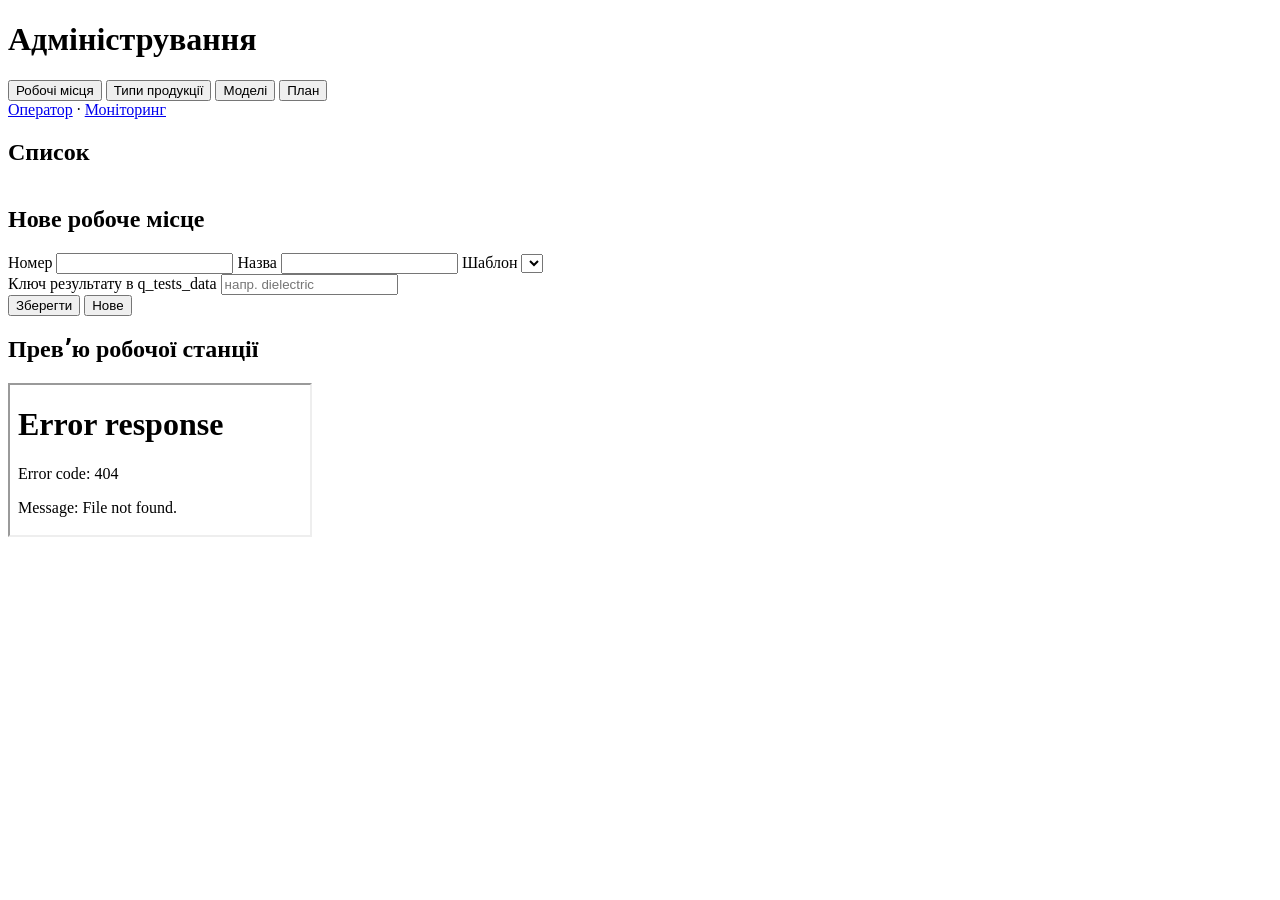
==== frontend/admin/index.html @ 6242be89 "Start Development | start frame" ====
<!doctype html>
<html lang="uk">
<head>
  <meta charset="utf-8">
  <meta name="viewport" content="width=device-width, initial-scale=1">
  <title>Адміністрування · Monitor Production</title>
  <link rel="stylesheet" href="/shared/style.css">
  <link rel="stylesheet" href="/admin/admin.css">
</head>
<body class="admin">
  <header>
    <h1>Адміністрування</h1>
    <nav id="tabs">
      <button data-tab="ws">Робочі місця</button>
      <button data-tab="types" class="secondary">Типи продукції</button>
      <button data-tab="products" class="secondary">Моделі</button>
      <button data-tab="plan" class="secondary">План</button>
    </nav>
    <span class="links"><a href="/">Оператор</a> · <a href="/monitor/">Моніторинг</a></span>
  </header>
  <div id="msg" class="result" role="status"></div>

  <!-- Робочі місця -->
  <section id="tab-ws">
    <div class="cols">
      <div>
        <h2>Список</h2>
        <table id="ws-table"></table>
        <h2 id="ws-form-title">Нове робоче місце</h2>
        <form id="ws-form" class="form" autocomplete="off">
          <label>Номер <input name="number" type="number" min="1" required></label>
          <label>Назва <input name="name"></label>
          <label>Шаблон <select name="template" required></select></label>
          <div id="ws-params" class="form"></div>
          <label>Ключ результату в q_tests_data
            <input name="result_key" placeholder="напр. dielectric" pattern="[A-Za-z0-9_\-]{1,64}">
          </label>
          <div class="actions">
            <button type="submit">Зберегти</button>
            <button type="button" class="secondary" id="ws-reset">Нове</button>
          </div>
        </form>
      </div>
      <div>
        <h2>Превʼю робочої станції</h2>
        <div class="preview-wrap" id="preview-wrap">
          <iframe id="preview" src="/index.html?preview=1" title="Превʼю"></iframe>
        </div>
      </div>
    </div>
  </section>

  <!-- Типи -->
  <section id="tab-types" hidden>
    <h2>Типи продукції</h2>
    <form id="type-form" class="inline">
      <input name="name" placeholder="Назва типу" required maxlength="64">
      <button type="submit">Додати</button>
    </form>
    <table id="types-table"></table>
  </section>

  <!-- Моделі -->
  <section id="tab-products" hidden>
    <h2>Моделі продукції</h2>
    <table id="products-table"></table>
    <h2 id="product-form-title">Нова модель</h2>
    <form id="product-form" class="form" autocomplete="off">
      <label>Назва <input name="name" required maxlength="255"></label>
      <label>Артикул <input name="article" required maxlength="100"></label>
      <label>Тип <select name="type_id" required></select></label>
      <label>Опис <textarea name="description" rows="2"></textarea></label>
      <label>Характеристики та допуски (JSON)
        <textarea name="characteristics" rows="8" spellcheck="false">{}</textarea>
      </label>
      <p class="hint">Ліміти результатів: <code>{"limits": {"ключ": {"min": 100, "max": 500, "range_min": 0, "range_max": 10000}}}</code>.
        <code>min/max</code> визначають «в нормі / поза допуском», <code>range_min/range_max</code> відсікають помилки вводу.</p>
      <div class="actions">
        <button type="submit">Зберегти</button>
        <button type="button" class="secondary" id="product-reset">Нова</button>
        <label class="file-inline" id="datasheet-label" hidden>
          <span class="btn-like">Завантажити datasheet (PDF)</span>
          <input type="file" id="datasheet-file" accept="application/pdf" hidden>
        </label>
      </div>
    </form>
  </section>

  <!-- План -->
  <section id="tab-plan" hidden>
    <h2>Добовий план</h2>
    <form id="plan-form" class="inline">
      <input name="daily_plan" type="number" min="0" required>
      <button type="submit">Зберегти</button>
    </form>
    <p class="hint">План показується на вкладці моніторингу для кожного робочого місця.</p>
  </section>

  <script type="module" src="/admin/admin.js"></script>
</body>
</html>
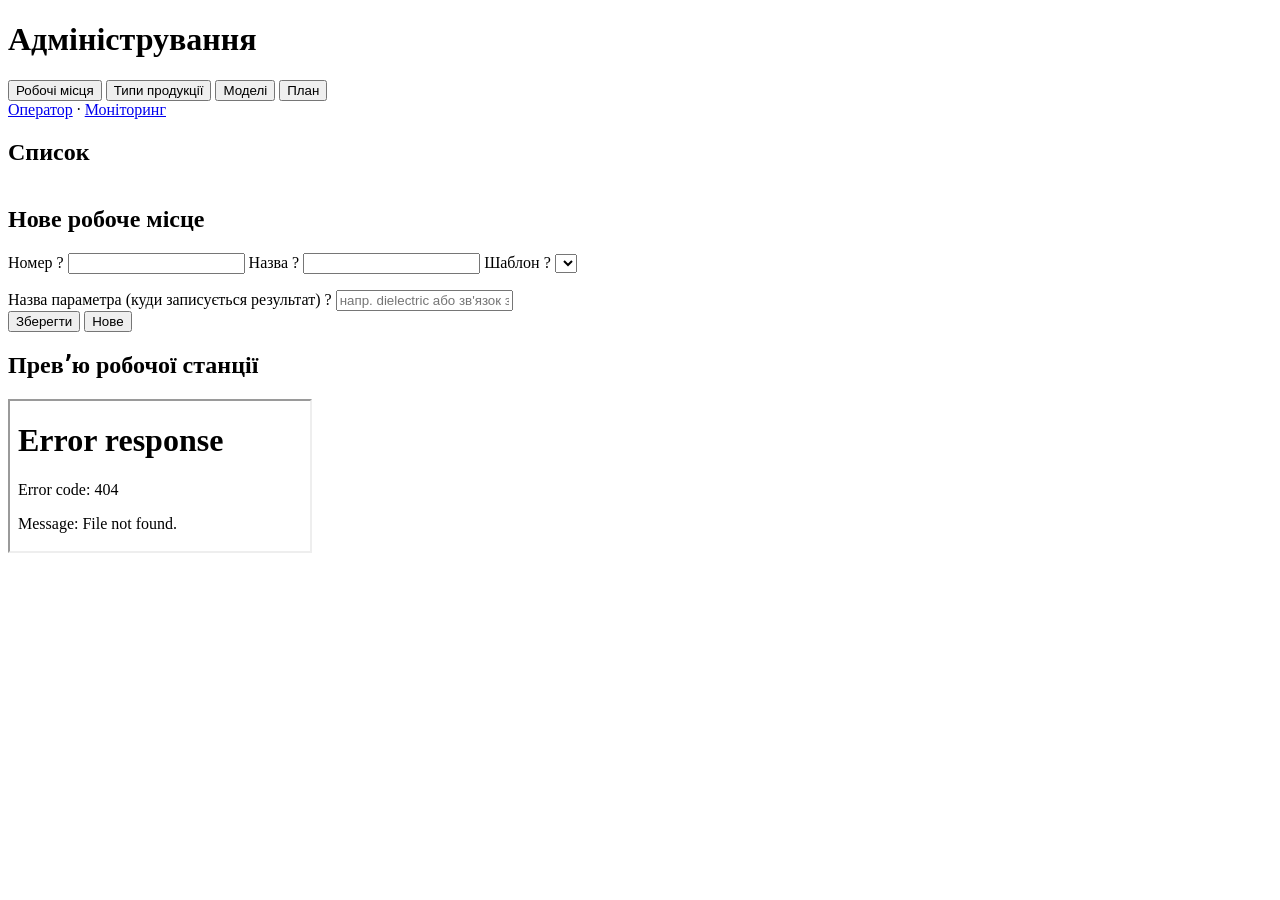
==== commit a132e4f2: "перевірка так/ні (expected/allowed) + зручна адмінка моделей і робочих місць" ====
--- a/frontend/admin/index.html
+++ b/frontend/admin/index.html
@@ -28,12 +28,20 @@
         <table id="ws-table"></table>
         <h2 id="ws-form-title">Нове робоче місце</h2>
         <form id="ws-form" class="form" autocomplete="off">
-          <label>Номер <input name="number" type="number" min="1" required></label>
-          <label>Назва <input name="name"></label>
-          <label>Шаблон <select name="template" required></select></label>
+          <label><span class="lab">Номер
+              <span class="q" title="Номер, який оператор вводить на вході на робочому місці.">?</span></span>
+            <input name="number" type="number" min="1" required></label>
+          <label><span class="lab">Назва
+              <span class="q" title="Людська назва місця. Показується в шапці оператора та на моніторингу.">?</span></span>
+            <input name="name"></label>
+          <label><span class="lab">Шаблон
+              <span class="q" title="Який інтерфейс бачитиме оператор на цьому місці: вимірювання числа, перевірка так/ні, фото або фінальний тест.">?</span></span>
+            <select name="template" required></select></label>
+          <p class="hint template-hint" id="template-hint"></p>
           <div id="ws-params" class="form"></div>
-          <label>Ключ результату в q_tests_data
-            <input name="result_key" placeholder="напр. dielectric" pattern="[A-Za-z0-9_\-]{1,64}">
+          <label><span class="lab">Назва параметра (куди записується результат)
+              <span class="q" title="Назва параметра, куди це місце записує результат. Має точно збігатися з назвою параметра в допусках моделі. Можна кирилицею, з пробілами та апострофом.">?</span></span>
+            <input name="result_key" placeholder="напр. dielectric або зв'язок з мережею" maxlength="64">
           </label>
           <div class="actions">
             <button type="submit">Зберегти</button>
@@ -44,7 +52,7 @@
       <div>
         <h2>Превʼю робочої станції</h2>
         <div class="preview-wrap" id="preview-wrap">
-          <iframe id="preview" src="/index.html?preview=1" title="Превʼю"></iframe>
+          <iframe id="preview" src="/index.html?preview=1" title="Превʼю" inert tabindex="-1" aria-hidden="true"></iframe>
         </div>
       </div>
     </div>
@@ -70,11 +78,15 @@
       <label>Артикул <input name="article" required maxlength="100"></label>
       <label>Тип <select name="type_id" required></select></label>
       <label>Опис <textarea name="description" rows="2"></textarea></label>
-      <label>Характеристики та допуски (JSON)
-        <textarea name="characteristics" rows="8" spellcheck="false">{}</textarea>
-      </label>
-      <p class="hint">Ліміти результатів: <code>{"limits": {"ключ": {"min": 100, "max": 500, "range_min": 0, "range_max": 10000}}}</code>.
-        <code>min/max</code> визначають «в нормі / поза допуском», <code>range_min/range_max</code> відсікають помилки вводу.</p>
+      <div class="limits">
+        <div class="limits-head">
+          <h3>Допуски параметрів</h3>
+          <button type="button" class="secondary" id="limits-add">+ Додати параметр</button>
+        </div>
+        <div id="limits-builder"></div>
+        <p class="hint" id="limits-empty">Поки що допусків немає. Натисніть «Додати параметр», щоб вказати, які значення вважати «в нормі».</p>
+        <p class="hint">Число: <code>min/max</code> — «в нормі / поза допуском», <code>range_min/range_max</code> — межі правдоподібного вводу. Так/ні та вибір зі списку: <code>expected</code> / <code>allowed</code>.</p>
+      </div>
       <div class="actions">
         <button type="submit">Зберегти</button>
         <button type="button" class="secondary" id="product-reset">Нова</button>
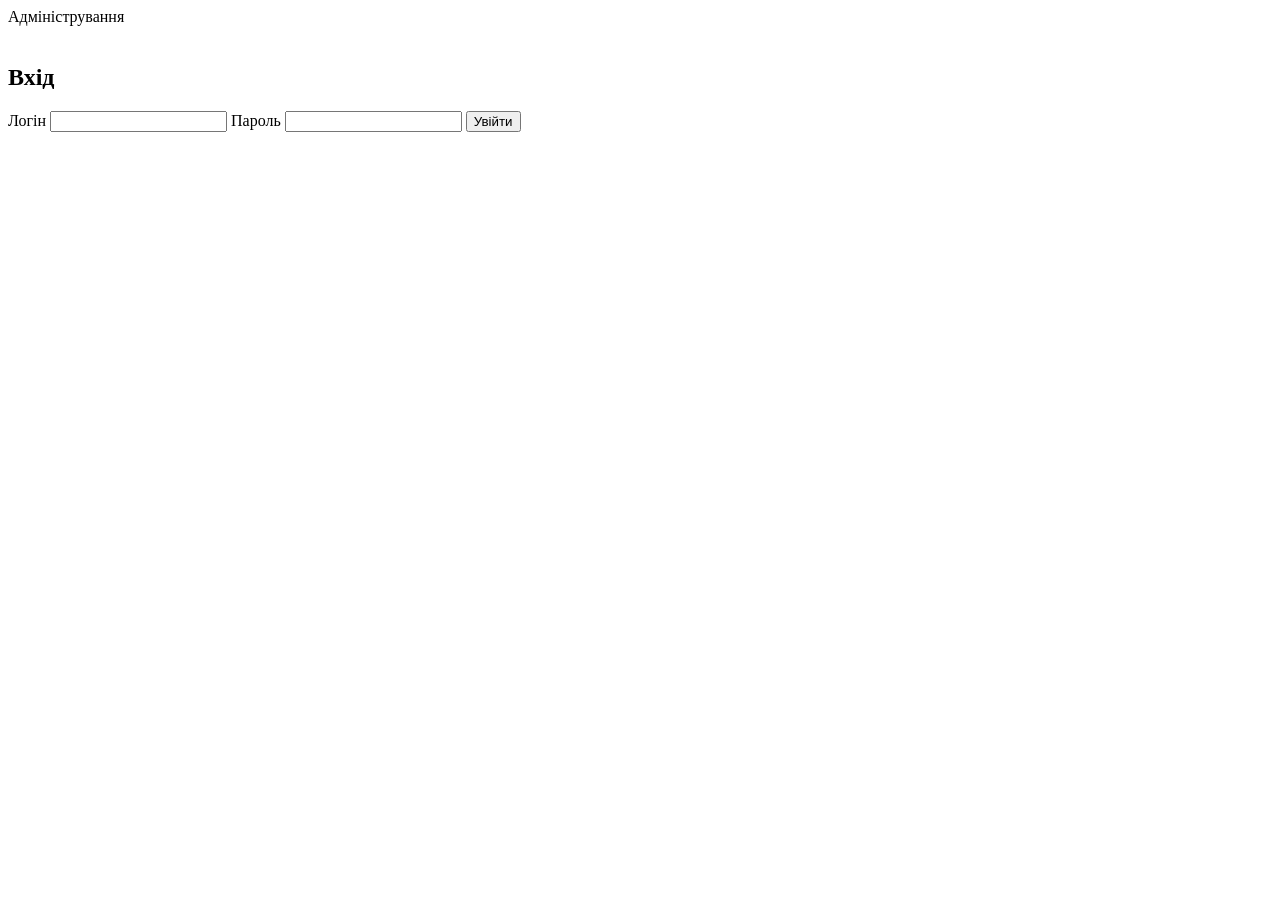
==== commit d6132868: "Code generation done, start of testings" ====
--- a/frontend/admin/index.html
+++ b/frontend/admin/index.html
@@ -3,111 +3,73 @@
 <head>
   <meta charset="utf-8">
   <meta name="viewport" content="width=device-width, initial-scale=1">
-  <title>Адміністрування · Monitor Production</title>
+  <title>Адміністрування</title>
   <link rel="stylesheet" href="/shared/style.css">
-  <link rel="stylesheet" href="/admin/admin.css">
 </head>
-<body class="admin">
-  <header>
-    <h1>Адміністрування</h1>
-    <nav id="tabs">
-      <button data-tab="ws">Робочі місця</button>
-      <button data-tab="types" class="secondary">Типи продукції</button>
-      <button data-tab="products" class="secondary">Моделі</button>
-      <button data-tab="plan" class="secondary">План</button>
-    </nav>
-    <span class="links"><a href="/">Оператор</a> · <a href="/monitor/">Моніторинг</a></span>
+<body>
+  <header class="topbar">
+    <div>Адміністрування</div>
+    <div style="margin-left:auto"><a href="/" style="color:#fff">Назад</a></div>
   </header>
-  <div id="msg" class="result" role="status"></div>
 
-  <!-- Робочі місця -->
-  <section id="tab-ws">
-    <div class="cols">
-      <div>
-        <h2>Список</h2>
-        <table id="ws-table"></table>
-        <h2 id="ws-form-title">Нове робоче місце</h2>
-        <form id="ws-form" class="form" autocomplete="off">
-          <label><span class="lab">Номер
-              <span class="q" title="Номер, який оператор вводить на вході на робочому місці.">?</span></span>
-            <input name="number" type="number" min="1" required></label>
-          <label><span class="lab">Назва
-              <span class="q" title="Людська назва місця. Показується в шапці оператора та на моніторингу.">?</span></span>
-            <input name="name"></label>
-          <label><span class="lab">Шаблон
-              <span class="q" title="Який інтерфейс бачитиме оператор на цьому місці: вимірювання числа, перевірка так/ні, фото або фінальний тест.">?</span></span>
-            <select name="template" required></select></label>
-          <p class="hint template-hint" id="template-hint"></p>
-          <div id="ws-params" class="form"></div>
-          <label><span class="lab">Назва параметра (куди записується результат)
-              <span class="q" title="Назва параметра, куди це місце записує результат. Має точно збігатися з назвою параметра в допусках моделі. Можна кирилицею, з пробілами та апострофом.">?</span></span>
-            <input name="result_key" placeholder="напр. dielectric або зв'язок з мережею" maxlength="64">
+  <main>
+    <div id="message" class="message" hidden></div>
+
+    <section class="card" id="login">
+      <h2>Вхід</h2>
+      <label>Логін
+        <input id="login-user" autocomplete="username">
+      </label>
+      <label>Пароль
+        <input id="login-pass" type="password" autocomplete="current-password">
+      </label>
+      <button id="login-btn" class="primary">Увійти</button>
+    </section>
+
+    <section class="card" id="workspace" hidden>
+      <h2>Моделі</h2>
+
+      <div class="card" id="model-form">
+        <h3 id="form-title">Додати модель</h3>
+        <label>Назва
+          <input id="m-name">
+        </label>
+        <div class="row">
+          <label>Ліміт ізоляції, МОм
+            <input id="m-insulation" type="number" step="any" min="0">
           </label>
-          <div class="actions">
-            <button type="submit">Зберегти</button>
-            <button type="button" class="secondary" id="ws-reset">Нове</button>
-          </div>
-        </form>
-      </div>
-      <div>
-        <h2>Превʼю робочої станції</h2>
-        <div class="preview-wrap" id="preview-wrap">
-          <iframe id="preview" src="/index.html?preview=1" title="Превʼю" inert tabindex="-1" aria-hidden="true"></iframe>
+          <label>Ліміт заземлення, Ом
+            <input id="m-earth" type="number" step="any" min="0">
+          </label>
+        </div>
+        <label>Datasheet (PDF, за бажанням)
+          <input id="m-datasheet" type="file" accept="application/pdf">
+        </label>
+        <div class="row">
+          <button id="save-model" class="primary">Зберегти</button>
+          <button id="reset-form">Очистити</button>
         </div>
       </div>
-    </div>
-  </section>
 
-  <!-- Типи -->
-  <section id="tab-types" hidden>
-    <h2>Типи продукції</h2>
-    <form id="type-form" class="inline">
-      <input name="name" placeholder="Назва типу" required maxlength="64">
-      <button type="submit">Додати</button>
-    </form>
-    <table id="types-table"></table>
-  </section>
+      <div class="card">
+        <h3>Список моделей</h3>
+        <table>
+          <thead>
+            <tr>
+              <th>ID</th>
+              <th>Назва</th>
+              <th>Ізоляція, МОм</th>
+              <th>Заземлення, Ом</th>
+              <th>Datasheet</th>
+              <th></th>
+            </tr>
+          </thead>
+          <tbody id="models-body"></tbody>
+        </table>
+      </div>
+    </section>
+  </main>
 
-  <!-- Моделі -->
-  <section id="tab-products" hidden>
-    <h2>Моделі продукції</h2>
-    <table id="products-table"></table>
-    <h2 id="product-form-title">Нова модель</h2>
-    <form id="product-form" class="form" autocomplete="off">
-      <label>Назва <input name="name" required maxlength="255"></label>
-      <label>Артикул <input name="article" required maxlength="100"></label>
-      <label>Тип <select name="type_id" required></select></label>
-      <label>Опис <textarea name="description" rows="2"></textarea></label>
-      <div class="limits">
-        <div class="limits-head">
-          <h3>Допуски параметрів</h3>
-          <button type="button" class="secondary" id="limits-add">+ Додати параметр</button>
-        </div>
-        <div id="limits-builder"></div>
-        <p class="hint" id="limits-empty">Поки що допусків немає. Натисніть «Додати параметр», щоб вказати, які значення вважати «в нормі».</p>
-        <p class="hint">Число: <code>min/max</code> — «в нормі / поза допуском», <code>range_min/range_max</code> — межі правдоподібного вводу. Так/ні та вибір зі списку: <code>expected</code> / <code>allowed</code>.</p>
-      </div>
-      <div class="actions">
-        <button type="submit">Зберегти</button>
-        <button type="button" class="secondary" id="product-reset">Нова</button>
-        <label class="file-inline" id="datasheet-label" hidden>
-          <span class="btn-like">Завантажити datasheet (PDF)</span>
-          <input type="file" id="datasheet-file" accept="application/pdf" hidden>
-        </label>
-      </div>
-    </form>
-  </section>
-
-  <!-- План -->
-  <section id="tab-plan" hidden>
-    <h2>Добовий план</h2>
-    <form id="plan-form" class="inline">
-      <input name="daily_plan" type="number" min="0" required>
-      <button type="submit">Зберегти</button>
-    </form>
-    <p class="hint">План показується на вкладці моніторингу для кожного робочого місця.</p>
-  </section>
-
-  <script type="module" src="/admin/admin.js"></script>
+  <script type="module" src="/admin/index.js"></script>
 </body>
 </html>
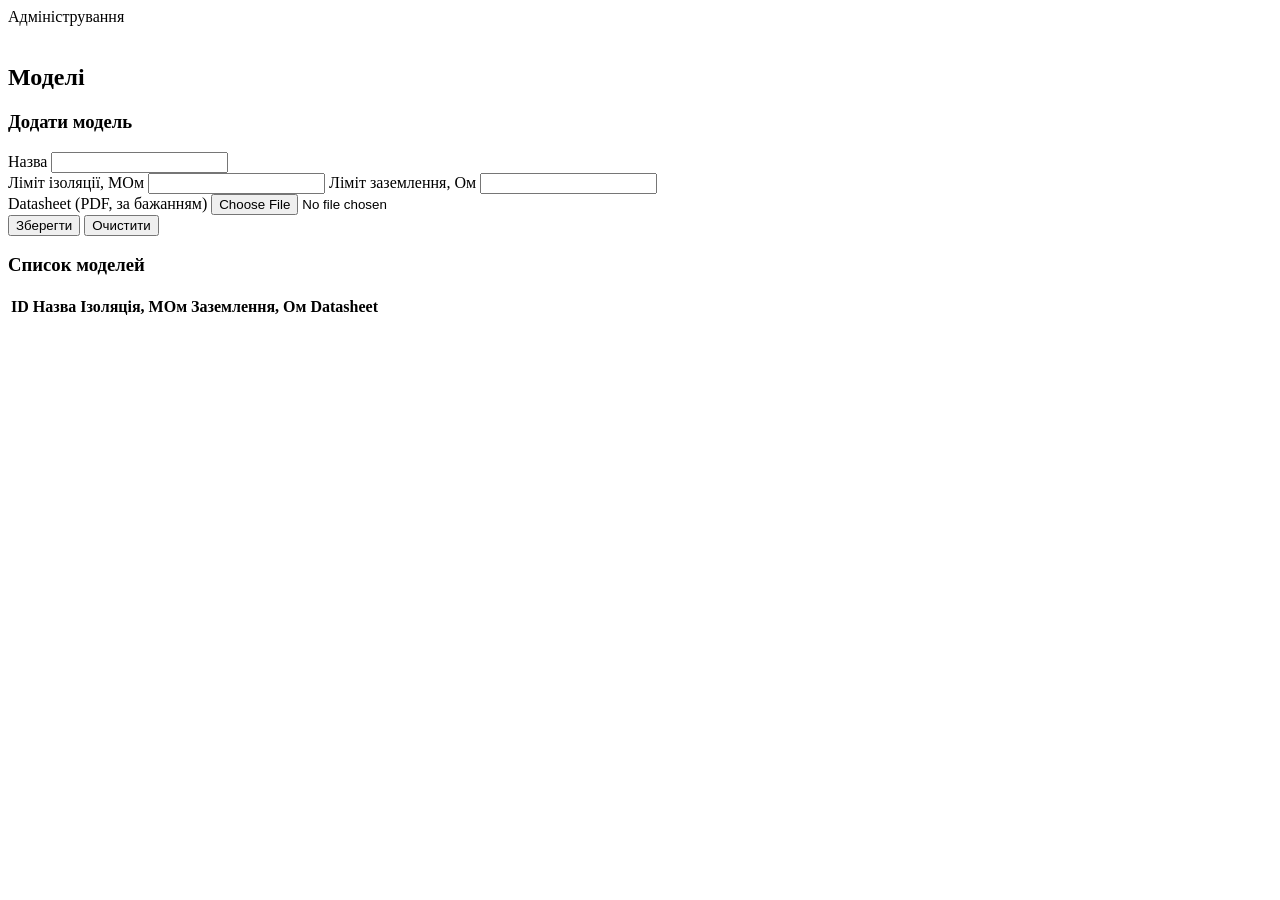
==== commit e12fca7b: "Po4atkova working version" ====
--- a/frontend/admin/index.html
+++ b/frontend/admin/index.html
@@ -15,18 +15,7 @@
   <main>
     <div id="message" class="message" hidden></div>
 
-    <section class="card" id="login">
-      <h2>Вхід</h2>
-      <label>Логін
-        <input id="login-user" autocomplete="username">
-      </label>
-      <label>Пароль
-        <input id="login-pass" type="password" autocomplete="current-password">
-      </label>
-      <button id="login-btn" class="primary">Увійти</button>
-    </section>
-
-    <section class="card" id="workspace" hidden>
+    <section class="card" id="workspace">
       <h2>Моделі</h2>
 
       <div class="card" id="model-form">
